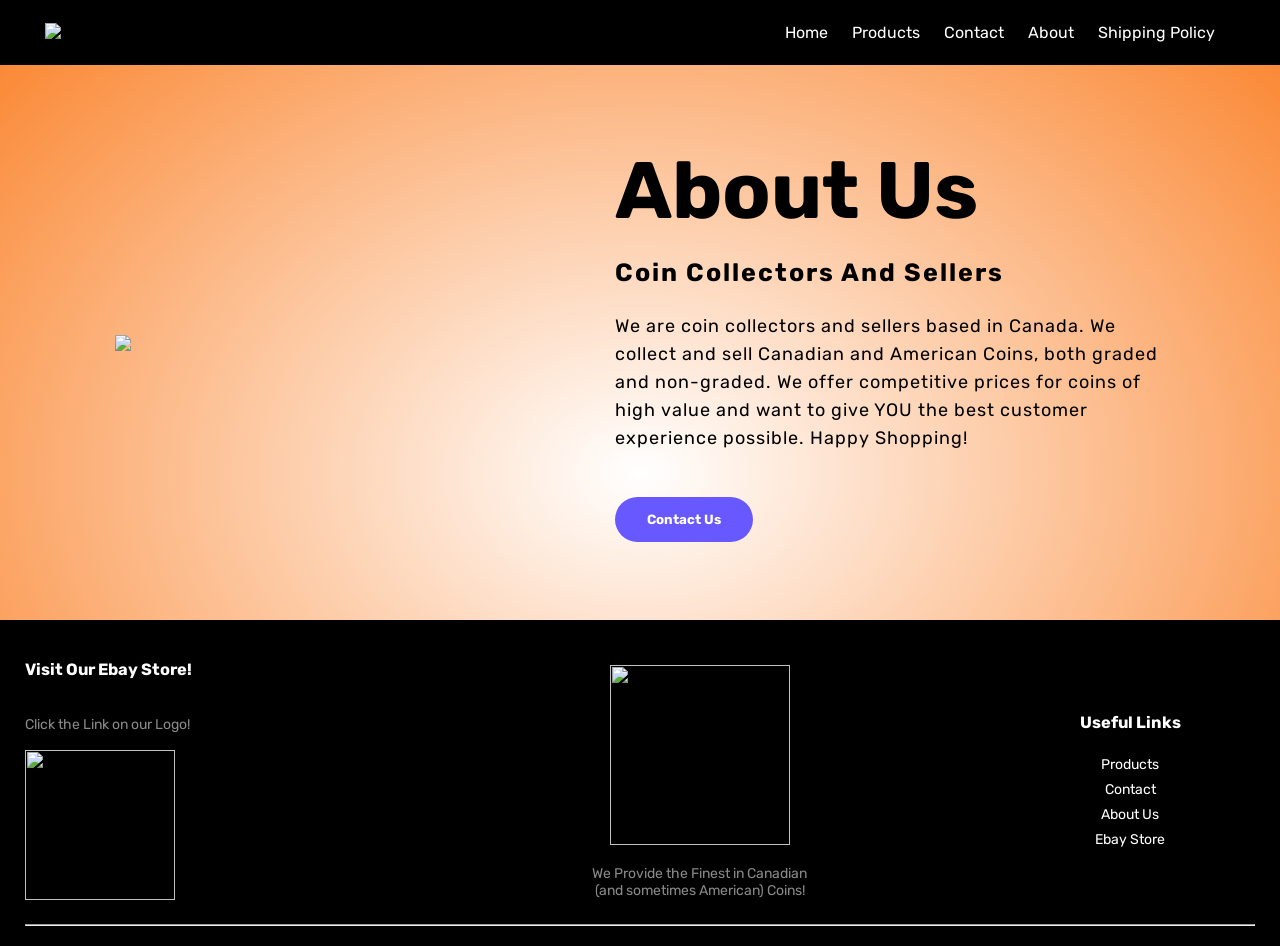
==== aboutus.html @ 6462733d "Add files via upload" ====
<!DOCTYPE HTML>
<html>
<head>
  <meta charset = "UTF=8">
  <meta name = "viewport" content = "width-device-width, initial-scale-1">
  <title>Canadian Coins for Sale</title>
  <link rel="stylesheet" href="aboutus.css">
  <link href="https://fonts.googleapis.com/css2?family=Rubik:wght@300;400;500;700&display=swap" rel="stylesheet">
  <link rel="icon" href="Images/logo-title.png" type="images/x-icon"> 
</head>
<body>

  <div class = "header">
    <div class = "container">
      <div class="navigationbar">
        <div class="logo">
          <img src="Images/logo.png" width=60px>
        </div>
        <nav>
          <ul>
            <li><a href = "index.html">Home</a></li>
            <li><a href = "Products.html">Products</a></li>
            <li><a href = "contact.html">Contact</a></li>
            <li><a href = "aboutus.html">About</a></li>
            <li><a href = "shippingpolicy.html">Shipping Policy</a></li>
          </ul>
        </nav>
      </div>
    </div>
  </div>

  <section class="about">
    <div class="main">
      <img src="Images/logo.png">
      <div class="about-text">
        <h1>About Us</h1>
        <h5>Coin Collectors and Sellers</h5>
        <p>We are coin collectors and sellers based in Canada. We collect and sell Canadian and American Coins, both graded and non-graded. We offer competitive prices for coins of high value and want to give YOU the best customer experience possible. Happy Shopping!</p>
        <a href="contact.html"><button type="button">Contact Us</button></a>
      </div>
    </div>
  </section>

    <div class="footer">
      <div class="container">
        <div class="row">
          <div class="footer-col-1">
            <h3>Visit Our Ebay Store!</h3>
            <br>
            <p>Click the Link on our Logo!</p>
            <br>
            <a href="https://www.ebay.ca/usr/mimicoho_38?_trksid=p2047675.m3561.l2559" target="_blank"><img src="Images/logo.png" width="150" height="150"></a>
          </div>
          <div class="footer-col-2">
            <img src="Images/logo.png" height = "180">
            <br>
            <p>We Provide the Finest in Canadian <br>(and sometimes American) Coins!</p>
          </div>
          <div class="footer-col-3">
            <h3>Useful Links</h3>
            <ul>
             <a href="Products.html"><li>Products</li></a>
             <a href="Contact.html"><li>Contact</li></a>
             <a href="aboutus.html"><li>About Us</li></a>
             <a href="https://www.ebay.ca/usr/mimicoho_38?_trksid=p2047675.m3561.l2559" target="_blank"><li>Ebay Store</li></a>
           </ul>
          </div>
        </div>
        <hr>
      </div>
    </div>

</body>
</html>
---- aboutus.css ----
* {
  padding: 0;
  margin: 0;
  font-family: 'Rubik', sans-serif;
  box-sizing: border-box;
}
body {
  background: radial-gradient(#fff, #FA8128);
}
.about {
  width: 100%;
  padding: 78px 0px;
}
.about img {
  height: auto;
  width: 420px;
}
.about-text {
  width: 550px;
}
.main {
  width: 1130px;
  max-width: 95%;
  margin: 0 auto;
  display: flex;
  align-items: center;
  justify-content: space-around;
}
.about-text h1 {
  font-size: 80px;
  text-transform: capitalize;
  margin-bottom: 20px;
}
.about-text h5 {
  font-size: 25px;
  text-transform: capitalize;
  margin-bottom: 25px;
  letter-spacing: 2px;
}
.about-text p {
  color: #000;
  letter-spacing: 1px;
  line-height: 28px;
  font-size: 18px;
  margin-bottom: 45px;
}
button {
  background: #6759ff;
  color: white;
  text-decoration: none;
  border: 2px solid transparent;
  font-weight: bold;
  padding: 13px 30px;
  border-radius: 30px;
  transition: .4s;
}
button:hover {
  cursor: pointer;
  border: 2px solid #6759ff;
  background: transparent;
  color: #6759ff;
}
.navigationbar {
  display: flex;
  align-items: center;
  padding: 20px;
}
nav {
  flex: 1;
  text-align: right;
}
nav ul {
  display; inline-block;
  list-style-type: none;
}
nav ul li {
  display: inline-block;
  margin-right: 20px;
}
a {
  text-decoration: none;
  color: #fff;
}
.container {
  max-width: 1300px;
  margin: auto;
  padding-left: 25px;
  padding-right: 25px;
}
.header {
  position: relative;
  width: 100%;
  background: #000;
}
.header .row {
  margin-top: 70px;
}
.footer {
  background: #000;
  color: #8a8a8a;
  font-size: 14px;
  padding: 40px 0 20px;
  width: 100%;
}
.footer p {
  color: #8a8a8a;
}
.footer h3 {
  color: #fff;
  margin-bottom: 20px;
}
.footer-col-1, .footer-col-2, .footer-col-3 {
  min-width: 250px;
  margin-bottom: 20px;
}
.footer-col-1 {
  flex-basis: 30%;
}
.footer-col-2 {
  flex: 1;
  text-align: center;
}
.footer-col-2 img {
  width: 180px;
  margin-bottom: 20px;
}
.footer-col-3 {
  flex-basis: 12%;
  text-align: center;
}
ul {
  list-style-type: none;
  line-height: 25px;
}
li:hover {
  cursor: pointer;
  color: #6759ff;
}
.row {
  display: flex;
  align-items: center;
  flex-wrap: wrap;
  justify-content: space-around;
}
ul a:hover {
  color: #6759ff;
}
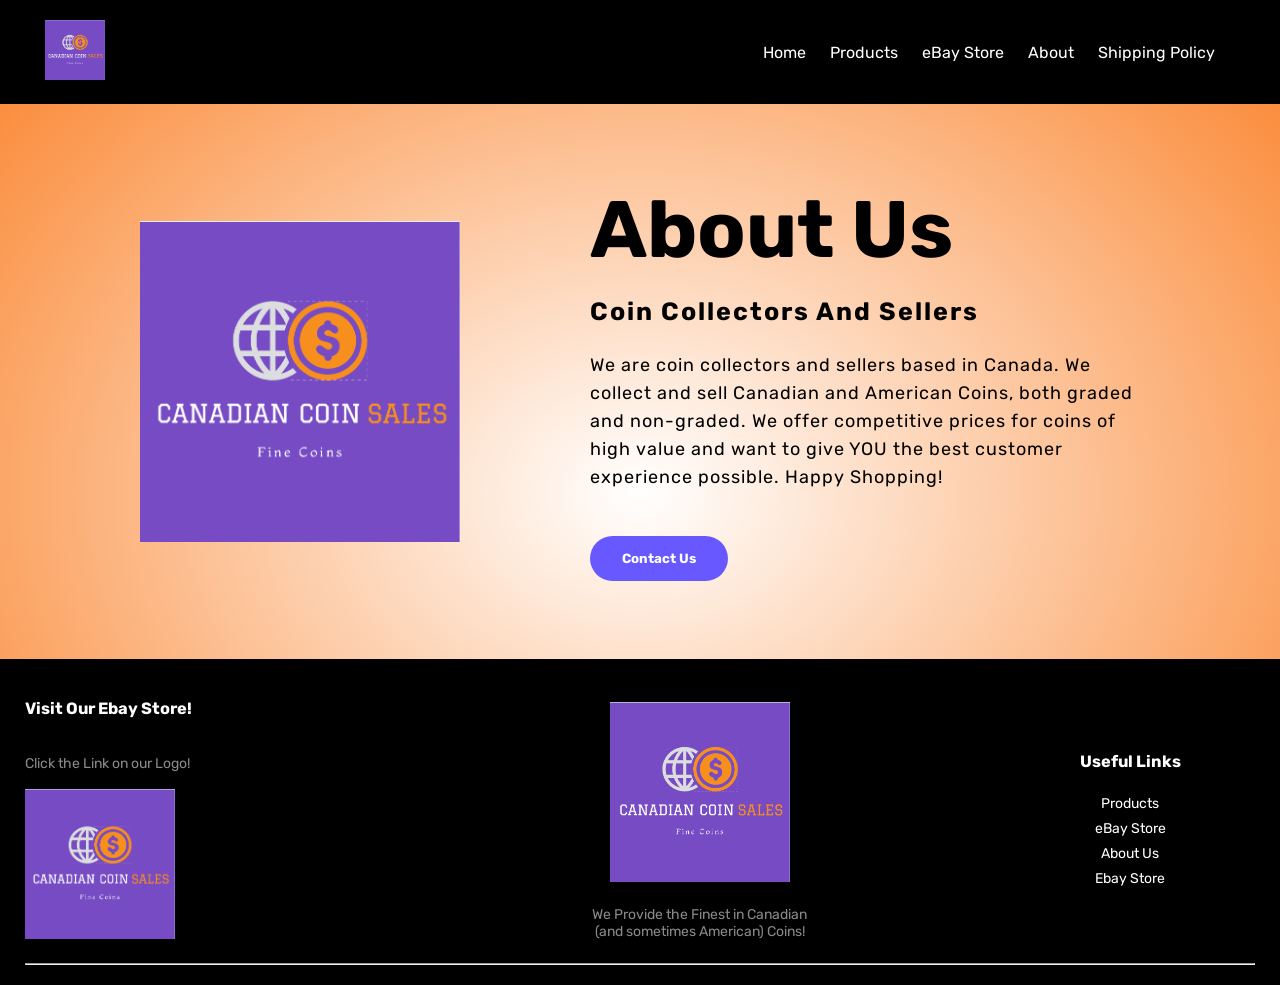
==== commit 3b6c328e: "Fixed bugs relating to mobile website viewing and updated links to eBay store" ====
--- a/aboutus.html
+++ b/aboutus.html
@@ -20,7 +20,7 @@
           <ul>
             <li><a href = "index.html">Home</a></li>
             <li><a href = "Products.html">Products</a></li>
-            <li><a href = "contact.html">Contact</a></li>
+            <a href="https://www.ebay.ca/usr/topshelfcoins-8"><li>eBay Store</li></a>
             <li><a href = "aboutus.html">About</a></li>
             <li><a href = "shippingpolicy.html">Shipping Policy</a></li>
           </ul>
@@ -49,7 +49,7 @@
             <br>
             <p>Click the Link on our Logo!</p>
             <br>
-            <a href="https://www.ebay.ca/usr/mimicoho_38?_trksid=p2047675.m3561.l2559" target="_blank"><img src="Images/logo.png" width="150" height="150"></a>
+            <a href="https://www.ebay.ca/usr/topshelfcoins-8" target="_blank"><img src="Images/logo.png" width="150" height="150"></a>
           </div>
           <div class="footer-col-2">
             <img src="Images/logo.png" height = "180">
@@ -60,9 +60,9 @@
             <h3>Useful Links</h3>
             <ul>
              <a href="Products.html"><li>Products</li></a>
-             <a href="Contact.html"><li>Contact</li></a>
+             <a href="https://www.ebay.ca/usr/topshelfcoins-8"><li>eBay Store</li></a>
              <a href="aboutus.html"><li>About Us</li></a>
-             <a href="https://www.ebay.ca/usr/mimicoho_38?_trksid=p2047675.m3561.l2559" target="_blank"><li>Ebay Store</li></a>
+             <a href="https://www.ebay.ca/usr/topshelfcoins-8" target="_blank"><li>Ebay Store</li></a>
            </ul>
           </div>
         </div>
--- a/aboutus.css
+++ b/aboutus.css
@@ -6,14 +6,20 @@
 }
 body {
   background: radial-gradient(#fff, #FA8128);
+  min-height: 100vh;
+  display: flex;
+  flex-direction: column;
+  min-height: 100dvh;
 }
 .about {
   width: 100%;
   padding: 78px 0px;
+  flex: 1;
+  align-items: center;
 }
 .about img {
   height: auto;
-  width: 420px;
+  width: 25vw;
 }
 .about-text {
   width: 550px;
@@ -70,7 +76,7 @@
   text-align: right;
 }
 nav ul {
-  display; inline-block;
+  display: inline-block;
   list-style-type: none;
 }
 nav ul li {
@@ -82,7 +88,7 @@
   color: #fff;
 }
 .container {
-  max-width: 1300px;
+  max-width: 100vw;
   margin: auto;
   padding-left: 25px;
   padding-right: 25px;
@@ -91,6 +97,7 @@
   position: relative;
   width: 100%;
   background: #000;
+  flex-shrink: 0;
 }
 .header .row {
   margin-top: 70px;
